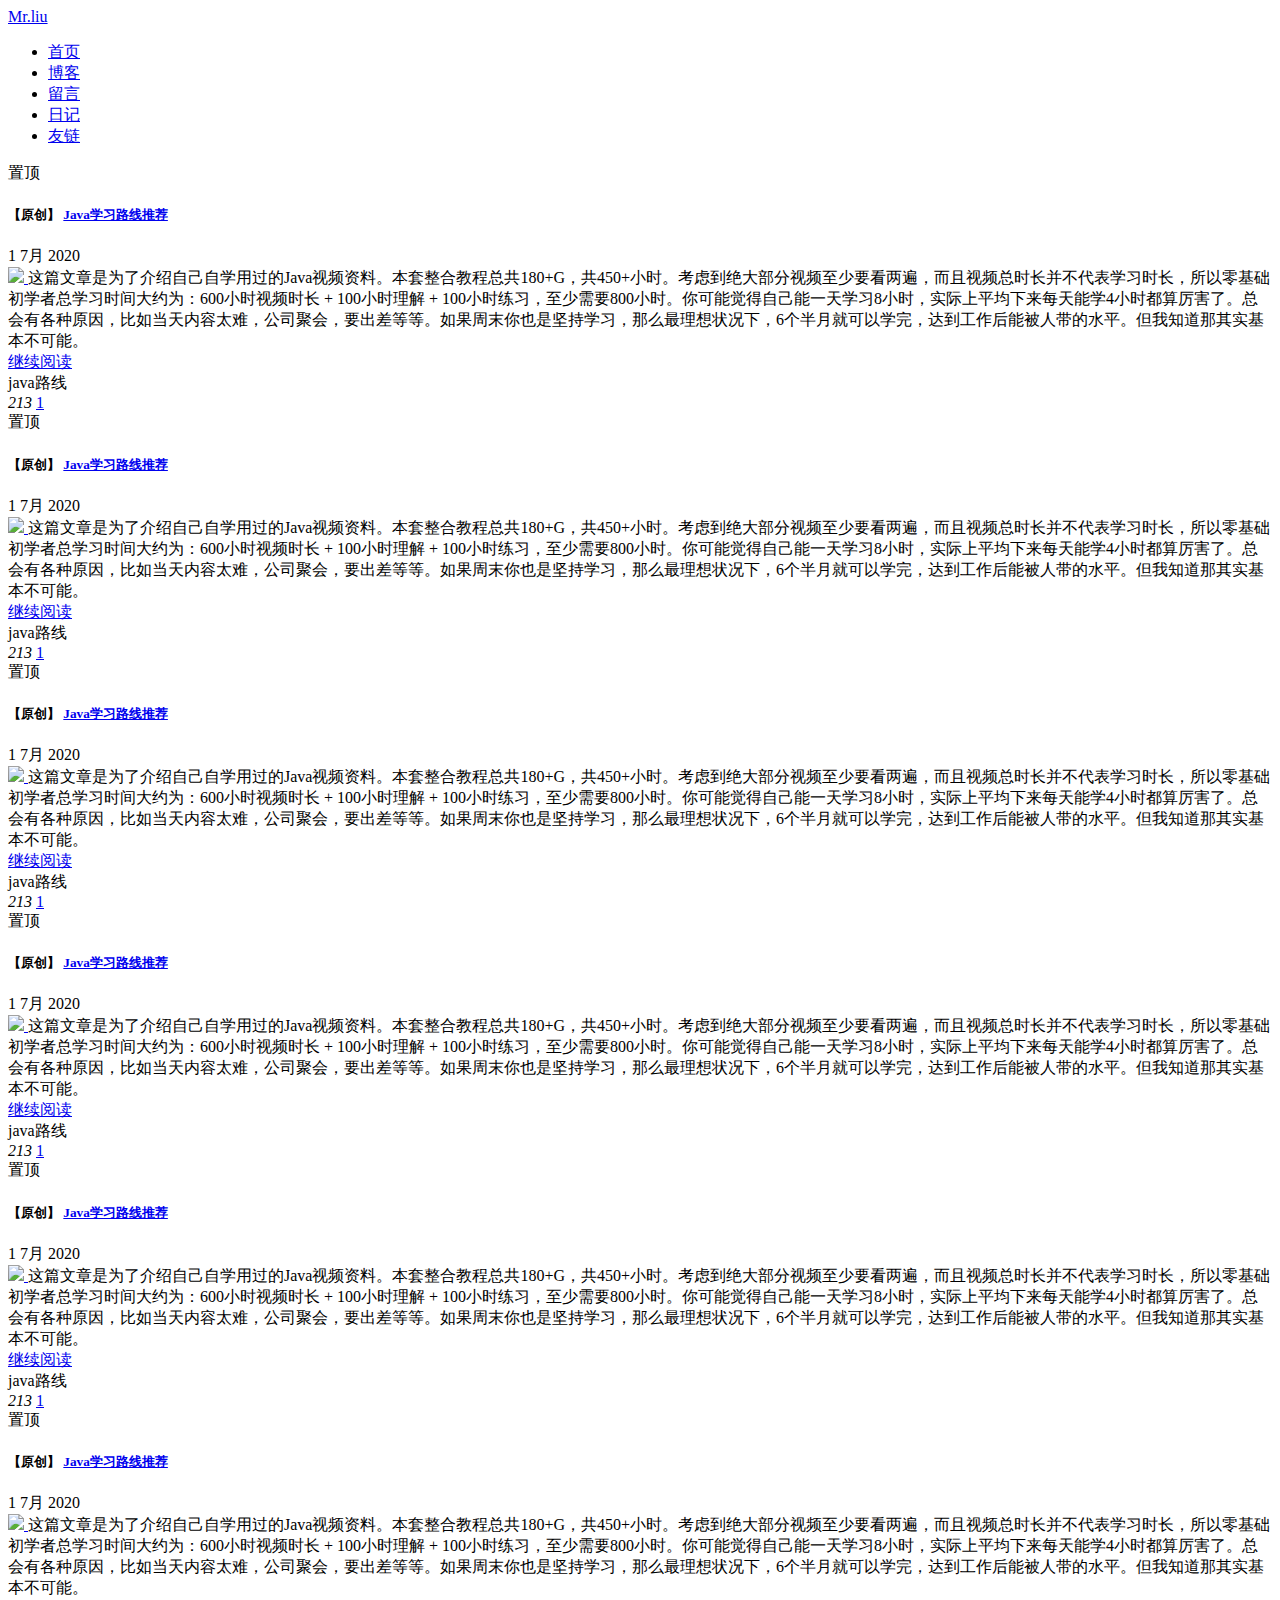
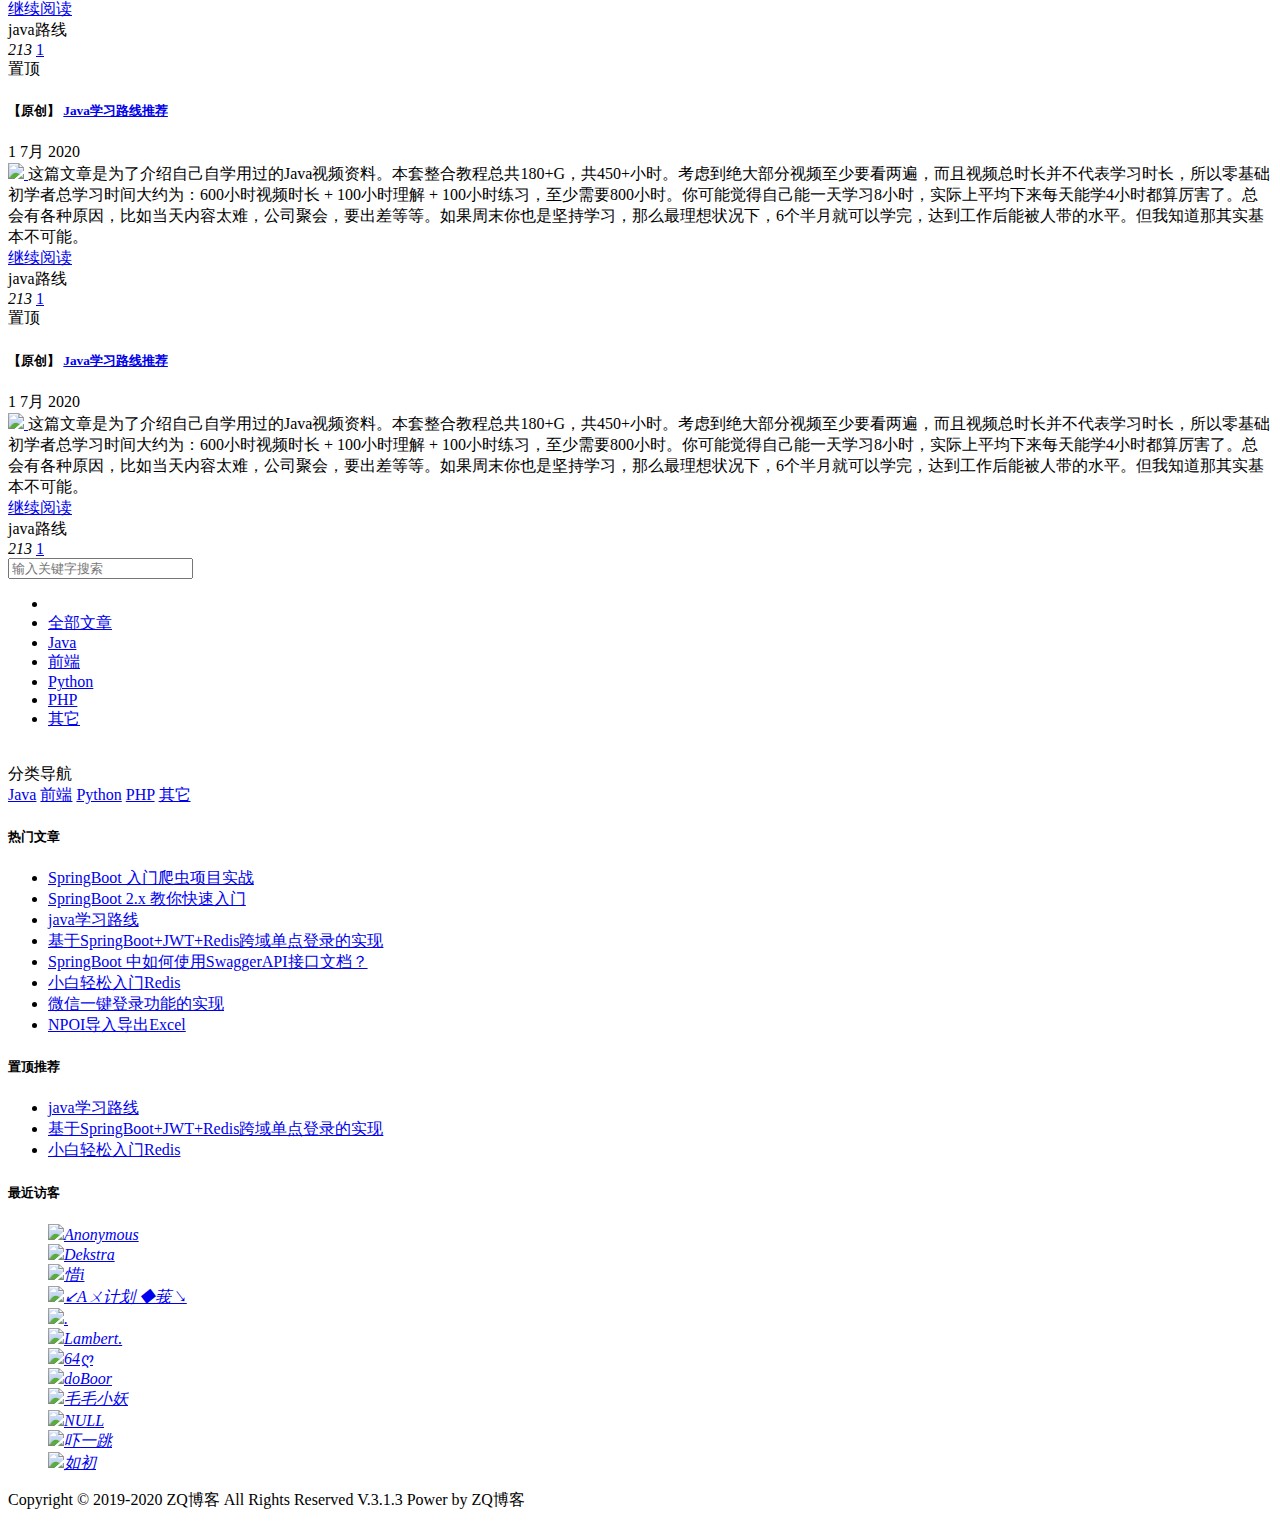
==== src/main/resources/templates/article.html @ 1b23b18f "Initial commit" ====
<!DOCTYPE html>
<html>
<head>
    <meta charset="utf-8" />
    <meta http-equiv="X-UA-Compatible" content="IE=edge,chrome=1" />
    <meta name="renderer" content="webkit">
    <meta name="viewport" content="width=device-width" />
    <meta name="author" content="www.lzqcode.com" />
    <meta name="robots" content="all" />
    <title>我的博客</title>
    <link rel="stylesheet" href="font-awesome/css/font-awesome.min.css">
    <link rel="stylesheet" href="layui/css/layui.css" />
    <link rel="stylesheet" href="css/master.css" />
    <link rel="stylesheet" href="css/gloable.css" />
    <link rel="stylesheet" href="css/nprogress.css" />
    <link rel="stylesheet" href="css/blog.css" />
</head>
<body>
    <div class="header">
    </div>
    <header class="gird-header">
        <div class="header-fixed">
            <div class="header-inner">
                <a href="javascript:void(0)" class="header-logo" id="logo">Mr.liu</a>
                <nav class="nav" id="nav">
                    <ul>
                        <li><a href="index.html">首页</a></li>
                        <li><a href="article.html">博客</a></li>
                        <li><a href="message.html">留言</a></li>
						<li><a href="diary.html">日记</a></li>
                        <li><a href="link.html">友链</a></li>
                    </ul>
                </nav>
                <a href="/User/QQLogin" class="blog-user">
                    <i class="fa fa-qq"></i>
                </a>
                <a class="phone-menu">
                    <i></i>
                    <i></i>
                    <i></i>
                </a>
            </div>
        </div>
    </header>
    <div class="doc-container" id="doc-container">
        <div class="container-fixed">
		    <div class="col-content">
		        <div class="inner">
		            <article class="article-list bloglist" id="LAY_bloglist" >
						<section class="article-item zoomIn article">       
							<div class="fc-flag">置顶</div>   
							<h5 class="title">       
								<span class="fc-blue">【原创】</span>       
								<a href="read.html">Java学习路线推荐</a>   
							</h5>   
							<div class="time">       
								<span class="day">1</span>       
								<span class="month fs-18">7<span class="fs-14">月</span></span>       
								<span class="year fs-18 ml10">2020</span>   
							</div>   
							<div class="content">       
								<a href="read.html" class="cover img-light">           
									<img src="http://www.lzqcode.com/images/java.jpg">       
								</a>
								这篇文章是为了介绍自己自学用过的Java视频资料。本套整合教程总共180+G，共450+小时。考虑到绝大部分视频至少要看两遍，而且视频总时长并不代表学习时长，所以零基础初学者总学习时间大约为：600小时视频时长 + 100小时理解 + 100小时练习，至少需要800小时。你可能觉得自己能一天学习8小时，实际上平均下来每天能学4小时都算厉害了。总会有各种原因，比如当天内容太难，公司聚会，要出差等等。如果周末你也是坚持学习，那么最理想状况下，6个半月就可以学完，达到工作后能被人带的水平。但我知道那其实基本不可能。
							</div>   
							<div class="read-more">       
								<a href="read.html" class="fc-black f-fwb">继续阅读</a>   
							</div>    
							<aside class="f-oh footer">       
								<div class="f-fl tags">           
									<span class="fa fa-tags fs-16"></span>           
									<a class="tag">java路线</a>       
								</div>       
								<div class="f-fr">           
									<span class="read">               
										<i class="fa fa-eye fs-16"></i>               
										<i class="num">213</i>           
									</span>           
									<span class="ml20">               
										<i class="fa fa-comments fs-16"></i>               
										<a href="javascript:void(0)" class="num fc-grey">1</a>           
									</span>       
								</div>   
							</aside>
						</section>
						<section class="article-item zoomIn article">       
							<div class="fc-flag">置顶</div>   
							<h5 class="title">       
								<span class="fc-blue">【原创】</span>       
								<a href="read.html">Java学习路线推荐</a>   
							</h5>   
							<div class="time">       
								<span class="day">1</span>       
								<span class="month fs-18">7<span class="fs-14">月</span></span>       
								<span class="year fs-18 ml10">2020</span>   
							</div>   
							<div class="content">       
								<a href="read.html" class="cover img-light">           
									<img src="http://www.lzqcode.com/images/java.jpg">       
								</a>
								这篇文章是为了介绍自己自学用过的Java视频资料。本套整合教程总共180+G，共450+小时。考虑到绝大部分视频至少要看两遍，而且视频总时长并不代表学习时长，所以零基础初学者总学习时间大约为：600小时视频时长 + 100小时理解 + 100小时练习，至少需要800小时。你可能觉得自己能一天学习8小时，实际上平均下来每天能学4小时都算厉害了。总会有各种原因，比如当天内容太难，公司聚会，要出差等等。如果周末你也是坚持学习，那么最理想状况下，6个半月就可以学完，达到工作后能被人带的水平。但我知道那其实基本不可能。
							</div>   
							<div class="read-more">       
								<a href="read.html" class="fc-black f-fwb">继续阅读</a>   
							</div>    
							<aside class="f-oh footer">       
								<div class="f-fl tags">           
									<span class="fa fa-tags fs-16"></span>           
									<a class="tag">java路线</a>       
								</div>       
								<div class="f-fr">           
									<span class="read">               
										<i class="fa fa-eye fs-16"></i>               
										<i class="num">213</i>           
									</span>           
									<span class="ml20">               
										<i class="fa fa-comments fs-16"></i>               
										<a href="javascript:void(0)" class="num fc-grey">1</a>           
									</span>       
								</div>   
							</aside>
						</section>
						<section class="article-item zoomIn article">       
							<div class="fc-flag">置顶</div>   
							<h5 class="title">       
								<span class="fc-blue">【原创】</span>       
								<a href="read.html">Java学习路线推荐</a>   
							</h5>   
							<div class="time">       
								<span class="day">1</span>       
								<span class="month fs-18">7<span class="fs-14">月</span></span>       
								<span class="year fs-18 ml10">2020</span>   
							</div>   
							<div class="content">       
								<a href="read.html" class="cover img-light">           
									<img src="http://www.lzqcode.com/images/java.jpg">       
								</a>
								这篇文章是为了介绍自己自学用过的Java视频资料。本套整合教程总共180+G，共450+小时。考虑到绝大部分视频至少要看两遍，而且视频总时长并不代表学习时长，所以零基础初学者总学习时间大约为：600小时视频时长 + 100小时理解 + 100小时练习，至少需要800小时。你可能觉得自己能一天学习8小时，实际上平均下来每天能学4小时都算厉害了。总会有各种原因，比如当天内容太难，公司聚会，要出差等等。如果周末你也是坚持学习，那么最理想状况下，6个半月就可以学完，达到工作后能被人带的水平。但我知道那其实基本不可能。
							</div>   
							<div class="read-more">       
								<a href="read.html" class="fc-black f-fwb">继续阅读</a>   
							</div>    
							<aside class="f-oh footer">       
								<div class="f-fl tags">           
									<span class="fa fa-tags fs-16"></span>           
									<a class="tag">java路线</a>       
								</div>       
								<div class="f-fr">           
									<span class="read">               
										<i class="fa fa-eye fs-16"></i>               
										<i class="num">213</i>           
									</span>           
									<span class="ml20">               
										<i class="fa fa-comments fs-16"></i>               
										<a href="javascript:void(0)" class="num fc-grey">1</a>           
									</span>       
								</div>   
							</aside>
						</section>
						<section class="article-item zoomIn article">       
							<div class="fc-flag">置顶</div>   
							<h5 class="title">       
								<span class="fc-blue">【原创】</span>       
								<a href="read.html">Java学习路线推荐</a>   
							</h5>   
							<div class="time">       
								<span class="day">1</span>       
								<span class="month fs-18">7<span class="fs-14">月</span></span>       
								<span class="year fs-18 ml10">2020</span>   
							</div>   
							<div class="content">       
								<a href="read.html" class="cover img-light">           
									<img src="http://www.lzqcode.com/images/java.jpg">       
								</a>
								这篇文章是为了介绍自己自学用过的Java视频资料。本套整合教程总共180+G，共450+小时。考虑到绝大部分视频至少要看两遍，而且视频总时长并不代表学习时长，所以零基础初学者总学习时间大约为：600小时视频时长 + 100小时理解 + 100小时练习，至少需要800小时。你可能觉得自己能一天学习8小时，实际上平均下来每天能学4小时都算厉害了。总会有各种原因，比如当天内容太难，公司聚会，要出差等等。如果周末你也是坚持学习，那么最理想状况下，6个半月就可以学完，达到工作后能被人带的水平。但我知道那其实基本不可能。
							</div>   
							<div class="read-more">       
								<a href="read.html" class="fc-black f-fwb">继续阅读</a>   
							</div>    
							<aside class="f-oh footer">       
								<div class="f-fl tags">           
									<span class="fa fa-tags fs-16"></span>           
									<a class="tag">java路线</a>       
								</div>       
								<div class="f-fr">           
									<span class="read">               
										<i class="fa fa-eye fs-16"></i>               
										<i class="num">213</i>           
									</span>           
									<span class="ml20">               
										<i class="fa fa-comments fs-16"></i>               
										<a href="javascript:void(0)" class="num fc-grey">1</a>           
									</span>       
								</div>   
							</aside>
						</section>
						<section class="article-item zoomIn article">       
							<div class="fc-flag">置顶</div>   
							<h5 class="title">       
								<span class="fc-blue">【原创】</span>       
								<a href="read.html">Java学习路线推荐</a>   
							</h5>   
							<div class="time">       
								<span class="day">1</span>       
								<span class="month fs-18">7<span class="fs-14">月</span></span>       
								<span class="year fs-18 ml10">2020</span>   
							</div>   
							<div class="content">       
								<a href="read.html" class="cover img-light">           
									<img src="http://www.lzqcode.com/images/java.jpg">       
								</a>
								这篇文章是为了介绍自己自学用过的Java视频资料。本套整合教程总共180+G，共450+小时。考虑到绝大部分视频至少要看两遍，而且视频总时长并不代表学习时长，所以零基础初学者总学习时间大约为：600小时视频时长 + 100小时理解 + 100小时练习，至少需要800小时。你可能觉得自己能一天学习8小时，实际上平均下来每天能学4小时都算厉害了。总会有各种原因，比如当天内容太难，公司聚会，要出差等等。如果周末你也是坚持学习，那么最理想状况下，6个半月就可以学完，达到工作后能被人带的水平。但我知道那其实基本不可能。
							</div>   
							<div class="read-more">       
								<a href="read.html" class="fc-black f-fwb">继续阅读</a>   
							</div>    
							<aside class="f-oh footer">       
								<div class="f-fl tags">           
									<span class="fa fa-tags fs-16"></span>           
									<a class="tag">java路线</a>       
								</div>       
								<div class="f-fr">           
									<span class="read">               
										<i class="fa fa-eye fs-16"></i>               
										<i class="num">213</i>           
									</span>           
									<span class="ml20">               
										<i class="fa fa-comments fs-16"></i>               
										<a href="javascript:void(0)" class="num fc-grey">1</a>           
									</span>       
								</div>   
							</aside>
						</section>
						<section class="article-item zoomIn article">       
							<div class="fc-flag">置顶</div>   
							<h5 class="title">       
								<span class="fc-blue">【原创】</span>       
								<a href="read.html">Java学习路线推荐</a>   
							</h5>   
							<div class="time">       
								<span class="day">1</span>       
								<span class="month fs-18">7<span class="fs-14">月</span></span>       
								<span class="year fs-18 ml10">2020</span>   
							</div>   
							<div class="content">       
								<a href="read.html" class="cover img-light">           
									<img src="http://www.lzqcode.com/images/java.jpg">       
								</a>
								这篇文章是为了介绍自己自学用过的Java视频资料。本套整合教程总共180+G，共450+小时。考虑到绝大部分视频至少要看两遍，而且视频总时长并不代表学习时长，所以零基础初学者总学习时间大约为：600小时视频时长 + 100小时理解 + 100小时练习，至少需要800小时。你可能觉得自己能一天学习8小时，实际上平均下来每天能学4小时都算厉害了。总会有各种原因，比如当天内容太难，公司聚会，要出差等等。如果周末你也是坚持学习，那么最理想状况下，6个半月就可以学完，达到工作后能被人带的水平。但我知道那其实基本不可能。
							</div>   
							<div class="read-more">       
								<a href="read.html" class="fc-black f-fwb">继续阅读</a>   
							</div>    
							<aside class="f-oh footer">       
								<div class="f-fl tags">           
									<span class="fa fa-tags fs-16"></span>           
									<a class="tag">java路线</a>       
								</div>       
								<div class="f-fr">           
									<span class="read">               
										<i class="fa fa-eye fs-16"></i>               
										<i class="num">213</i>           
									</span>           
									<span class="ml20">               
										<i class="fa fa-comments fs-16"></i>               
										<a href="javascript:void(0)" class="num fc-grey">1</a>           
									</span>       
								</div>   
							</aside>
						</section>
						<section class="article-item zoomIn article">       
							<div class="fc-flag">置顶</div>   
							<h5 class="title">       
								<span class="fc-blue">【原创】</span>       
								<a href="read.html">Java学习路线推荐</a>   
							</h5>   
							<div class="time">       
								<span class="day">1</span>       
								<span class="month fs-18">7<span class="fs-14">月</span></span>       
								<span class="year fs-18 ml10">2020</span>   
							</div>   
							<div class="content">       
								<a href="read.html" class="cover img-light">           
									<img src="http://www.lzqcode.com/images/java.jpg">       
								</a>
								这篇文章是为了介绍自己自学用过的Java视频资料。本套整合教程总共180+G，共450+小时。考虑到绝大部分视频至少要看两遍，而且视频总时长并不代表学习时长，所以零基础初学者总学习时间大约为：600小时视频时长 + 100小时理解 + 100小时练习，至少需要800小时。你可能觉得自己能一天学习8小时，实际上平均下来每天能学4小时都算厉害了。总会有各种原因，比如当天内容太难，公司聚会，要出差等等。如果周末你也是坚持学习，那么最理想状况下，6个半月就可以学完，达到工作后能被人带的水平。但我知道那其实基本不可能。
							</div>   
							<div class="read-more">       
								<a href="read.html" class="fc-black f-fwb">继续阅读</a>   
							</div>    
							<aside class="f-oh footer">       
								<div class="f-fl tags">           
									<span class="fa fa-tags fs-16"></span>           
									<a class="tag">java路线</a>       
								</div>       
								<div class="f-fr">           
									<span class="read">               
										<i class="fa fa-eye fs-16"></i>               
										<i class="num">213</i>           
									</span>           
									<span class="ml20">               
										<i class="fa fa-comments fs-16"></i>               
										<a href="javascript:void(0)" class="num fc-grey">1</a>           
									</span>       
								</div>   
							</aside>
						</section>
						<section class="article-item zoomIn article">       
							<div class="fc-flag">置顶</div>   
							<h5 class="title">       
								<span class="fc-blue">【原创】</span>       
								<a href="read.html">Java学习路线推荐</a>   
							</h5>   
							<div class="time">       
								<span class="day">1</span>       
								<span class="month fs-18">7<span class="fs-14">月</span></span>       
								<span class="year fs-18 ml10">2020</span>   
							</div>   
							<div class="content">       
								<a href="read.html" class="cover img-light">           
									<img src="http://www.lzqcode.com/images/java.jpg">       
								</a>
								这篇文章是为了介绍自己自学用过的Java视频资料。本套整合教程总共180+G，共450+小时。考虑到绝大部分视频至少要看两遍，而且视频总时长并不代表学习时长，所以零基础初学者总学习时间大约为：600小时视频时长 + 100小时理解 + 100小时练习，至少需要800小时。你可能觉得自己能一天学习8小时，实际上平均下来每天能学4小时都算厉害了。总会有各种原因，比如当天内容太难，公司聚会，要出差等等。如果周末你也是坚持学习，那么最理想状况下，6个半月就可以学完，达到工作后能被人带的水平。但我知道那其实基本不可能。
							</div>   
							<div class="read-more">       
								<a href="read.html" class="fc-black f-fwb">继续阅读</a>   
							</div>    
							<aside class="f-oh footer">       
								<div class="f-fl tags">           
									<span class="fa fa-tags fs-16"></span>           
									<a class="tag">java路线</a>       
								</div>       
								<div class="f-fr">           
									<span class="read">               
										<i class="fa fa-eye fs-16"></i>               
										<i class="num">213</i>           
									</span>           
									<span class="ml20">               
										<i class="fa fa-comments fs-16"></i>               
										<a href="javascript:void(0)" class="num fc-grey">1</a>           
									</span>       
								</div>   
							</aside>
						</section>
		            </article>
		        </div>
		    </div>
		    <div class="col-other">
		        <div class="inner">
					<div class="other-item" id="categoryandsearch">
			    		<div class="search">
					        <label class="search-wrap">
					            <input type="text" id="searchtxt" placeholder="输入关键字搜索" />
					            <span class="search-icon">
					                <i class="fa fa-search"></i>
					            </span>
					        </label>
			        		<ul class="search-result"></ul>
			    		</div>
			    		<ul class="category mt20" id="category">
				        	<li data-index="0" class="slider"></li>
				        	<li data-index="1"><a href="/Blog/Article">全部文章</a></li>
				            <li data-index="2"><a href="/Blog/Article/1/">Java</a></li>
				            <li data-index="3"><a href="/Blog/Article/2/">前端</a></li>
				            <li data-index="4"><a href="/Blog/Article/3/">Python</a></li>
				            <li data-index="5"><a href="/Blog/Article/4/">PHP</a></li>
				            <li data-index="6"><a href="/Blog/Article/5/">其它</a></li>
			    		</ul>
					</div>
					<!--右边悬浮 平板或手机设备显示-->
					<div class="category-toggle"><i class="layui-icon">&#xe603;</i></div>
					<div class="article-category">
					    <div class="article-category-title">分类导航</div>
					            <a href="/Blog/Article/1/">Java</a>
					            <a href="/Blog/Article/2/">前端</a>
					            <a href="/Blog/Article/3/">Python</a>
					            <a href="/Blog/Article/4/">PHP</a>
					            <a href="/Blog/Article/5/">其它</a>
					    <div class="f-cb"></div>
					</div>
					<!--遮罩-->
					<div class="blog-mask animated layui-hide"></div>
					<div class="other-item">
					    <h5 class="other-item-title">热门文章</h5>
					    <div class="inner">
					        <ul class="hot-list-article">
					                <li> <a href="/Blog/Read/9">SpringBoot 入门爬虫项目实战</a></li>
					                <li> <a href="/Blog/Read/12">SpringBoot 2.x 教你快速入门</a></li>
					                <li> <a href="/Blog/Read/13">java学习路线</a></li>
					                <li> <a href="/Blog/Read/4">基于SpringBoot+JWT+Redis跨域单点登录的实现</a></li>
					                <li> <a href="/Blog/Read/7">SpringBoot 中如何使用SwaggerAPI接口文档？</a></li>
					                <li> <a href="/Blog/Read/11">小白轻松入门Redis</a></li>
					                <li> <a href="/Blog/Read/14">微信一键登录功能的实现</a></li>
					                <li> <a href="/Blog/Read/8">NPOI导入导出Excel</a></li>
					        </ul>
					    </div>
					</div>
					<div class="other-item">
					    <h5 class="other-item-title">置顶推荐</h5>
					    <div class="inner">
					        <ul class="hot-list-article">
					                <li> <a href="/Blog/Read/16">java学习路线</a></li>
					                <li> <a href="/Blog/Read/14">基于SpringBoot+JWT+Redis跨域单点登录的实现</a></li>
					                <li> <a href="/Blog/Read/9">小白轻松入门Redis</a></li>
					        </ul>
					    </div>
					</div>
					<div class="other-item">
					    <h5 class="other-item-title">最近访客</h5>
					    <div class="inner">
					        <dl class="vistor">
					                <dd><a href="javasript:;"><img src="https://thirdqq.qlogo.cn/qqapp/101465933/72388EA977643E8F97111222675720B1/100"><cite>Anonymous</cite></a></dd>
					                <dd><a href="javasript:;"><img src="https://thirdqq.qlogo.cn/qqapp/101465933/342F777E313DDF5CCD6E3E707BB0770B/100"><cite>Dekstra</cite></a></dd>
					                <dd><a href="javasript:;"><img src="https://thirdqq.qlogo.cn/qqapp/101465933/EA5D00A72C0C43ECD8FC481BD274DEEC/100"><cite>惜i</cite></a></dd>
					                <dd><a href="javasript:;"><img src="https://thirdqq.qlogo.cn/qqapp/101465933/EF18CEC98150D2442183AA30F05AAD7B/100"><cite>↙Aㄨ计划 ◆莪↘</cite></a></dd>
					                <dd><a href="javasript:;"><img src="https://thirdqq.qlogo.cn/qqapp/101465933/3D8D91AD2BAFD36F5AC494DA51E270E6/100"><cite>.</cite></a></dd>
					                <dd><a href="javasript:;"><img src="https://thirdqq.qlogo.cn/qqapp/101465933/B745A110DAB712A0E6C5D0B633E905D3/100"><cite>Lambert.</cite></a></dd>
					                <dd><a href="javasript:;"><img src="https://thirdqq.qlogo.cn/qqapp/101465933/E9BA3A2499EC068B7917B9EF45C4D13C/100"><cite>64ღ</cite></a></dd>
					                <dd><a href="javasript:;"><img src="https://thirdqq.qlogo.cn/qqapp/101465933/09F92966169272DD7DD9999E709A0204/100"><cite>doBoor</cite></a></dd>
					                <dd><a href="javasript:;"><img src="https://thirdqq.qlogo.cn/qqapp/101465933/59991D53192643A1A651383847332EB6/100"><cite>毛毛小妖</cite></a></dd>
					                <dd><a href="javasript:;"><img src="https://thirdqq.qlogo.cn/qqapp/101465933/FF34F311DDC43E2AF63BE897BCA24F05/100"><cite>NULL</cite></a></dd>
					                <dd><a href="javasript:;"><img src="https://thirdqq.qlogo.cn/qqapp/101465933/59AA25A7627284AE62C8E6EBDC6FE417/100"><cite>吓一跳</cite></a></dd>
					                <dd><a href="javasript:;"><img src="https://thirdqq.qlogo.cn/qqapp/101465933/28B021E0F5AF0A4B9B781A24329FE897/100"><cite>如初</cite></a></dd>
					        </dl>
					    </div>
					</div>
		        </div>
		    </div>
		</div>
    </div>
    <footer class="grid-footer">
        <div class="footer-fixed">
            <div class="copyright">
                <div class="info">
                    <div class="contact">
                        <a href="javascript:void(0)" class="github" target="_blank"><i class="fa fa-github"></i></a>
                        <a href="https://wpa.qq.com/msgrd?v=3&uin=930054439&site=qq&menu=yes" class="qq" target="_blank" title="930054439"><i class="fa fa-qq"></i></a>
                        <a href="https://mail.qq.com/cgi-bin/qm_share?t=qm_mailme&email=gbiysbG0tbWyuMHw8K-i7uw" class="email" target="_blank" title="930054439@qq.com"><i class="fa fa-envelope"></i></a>
                        <a href="javascript:void(0)" class="weixin"><i class="fa fa-weixin"></i></a>
                    </div>
                    <p class="mt05">
                         Copyright &copy; 2019-2020 ZQ博客 All Rights Reserved V.3.1.3 Power by ZQ博客
                    </p>
                </div>
            </div>
        </div>
    </footer>
    <script src="layui/layui.js"></script>
    <script src="js/yss/gloable.js"></script>
    <script src="js/plugins/nprogress.js"></script>
    <script>NProgress.start();</script>
 	<script src="js/yss/article.js"></script>
    <script> 
        window.onload = function () {
            NProgress.done();
        };
    </script>
</body>
</html>
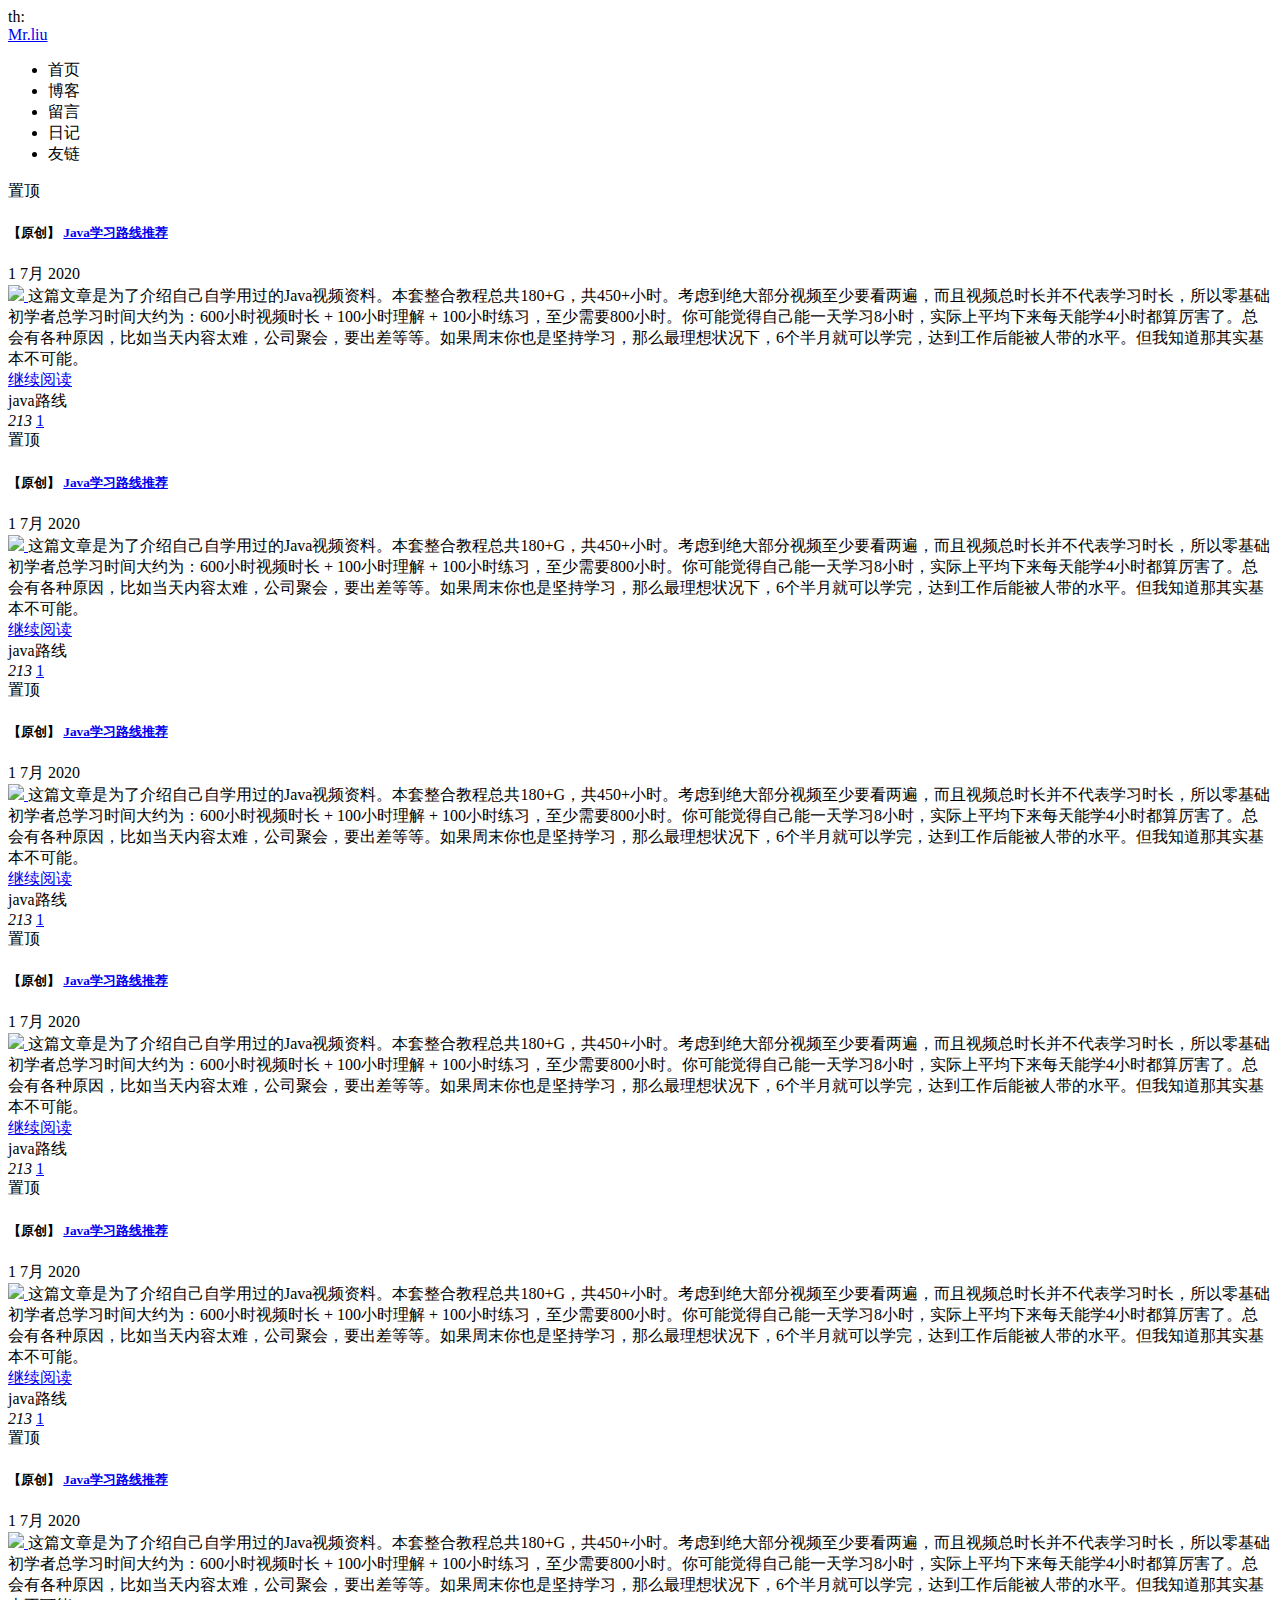
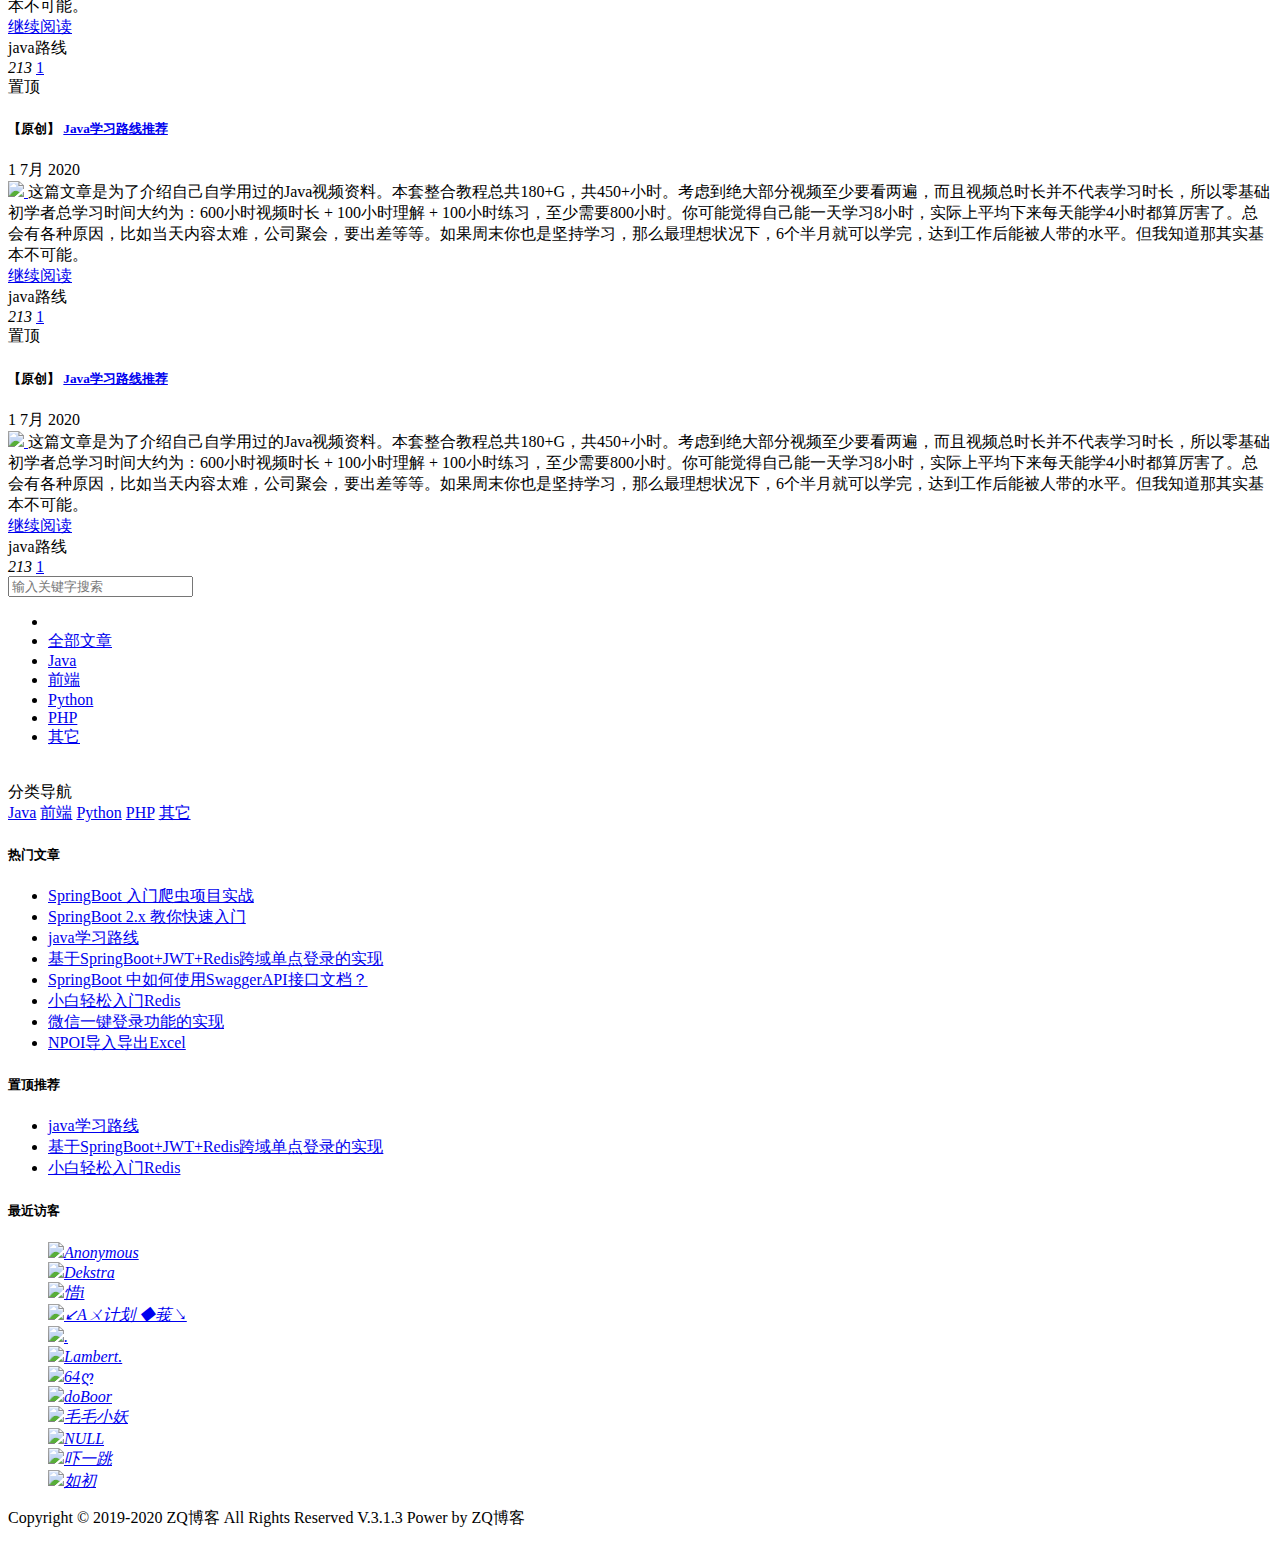
==== commit 4c4d05ac: "2021年2月17日20:43:29" ====
--- a/src/main/resources/templates/article.html
+++ b/src/main/resources/templates/article.html
@@ -1,5 +1,5 @@
 <!DOCTYPE html>
-<html>
+<html lang="zh-Hans-CN" xmlns:th="http://www.thymeleaf.org">
 <head>
     <meta charset="utf-8" />
     <meta http-equiv="X-UA-Compatible" content="IE=edge,chrome=1" />
@@ -8,13 +8,13 @@
     <meta name="author" content="www.lzqcode.com" />
     <meta name="robots" content="all" />
     <title>我的博客</title>
-    <link rel="stylesheet" href="font-awesome/css/font-awesome.min.css">
-    <link rel="stylesheet" href="layui/css/layui.css" />
-    <link rel="stylesheet" href="css/master.css" />
-    <link rel="stylesheet" href="css/gloable.css" />
-    <link rel="stylesheet" href="css/nprogress.css" />
-    <link rel="stylesheet" href="css/blog.css" />
-</head>
+    <link rel="stylesheet" th:href="@{/font-awesome/css/font-awesome.min.css}">
+    <link rel="stylesheet" th:href="@{/layui/css/layui.css}" />
+    <link rel="stylesheet" th:href="@{/css/master.css}" />
+    <link rel="stylesheet" th:href="@{/css/gloable.css}" />
+    <link rel="stylesheet" th:href="@{/css/nprogress.css}" />
+    <link rel="stylesheet" th:href="@{/css/blog.css}" />
+</head>th:
 <body>
     <div class="header">
     </div>
@@ -24,11 +24,11 @@
                 <a href="javascript:void(0)" class="header-logo" id="logo">Mr.liu</a>
                 <nav class="nav" id="nav">
                     <ul>
-                        <li><a href="index.html">首页</a></li>
-                        <li><a href="article.html">博客</a></li>
-                        <li><a href="message.html">留言</a></li>
-						<li><a href="diary.html">日记</a></li>
-                        <li><a href="link.html">友链</a></li>
+                        <li><a th:href="@{/index}">首页</a></li>
+                        <li><a th:href="@{/article}">博客</a></li>
+                        <li><a th:href="@{/message}">留言</a></li>
+						<li><a th:href="@{/diary}">日记</a></li>
+                        <li><a th:href="@{/link}">友链</a></li>
                     </ul>
                 </nav>
                 <a href="/User/QQLogin" class="blog-user">
